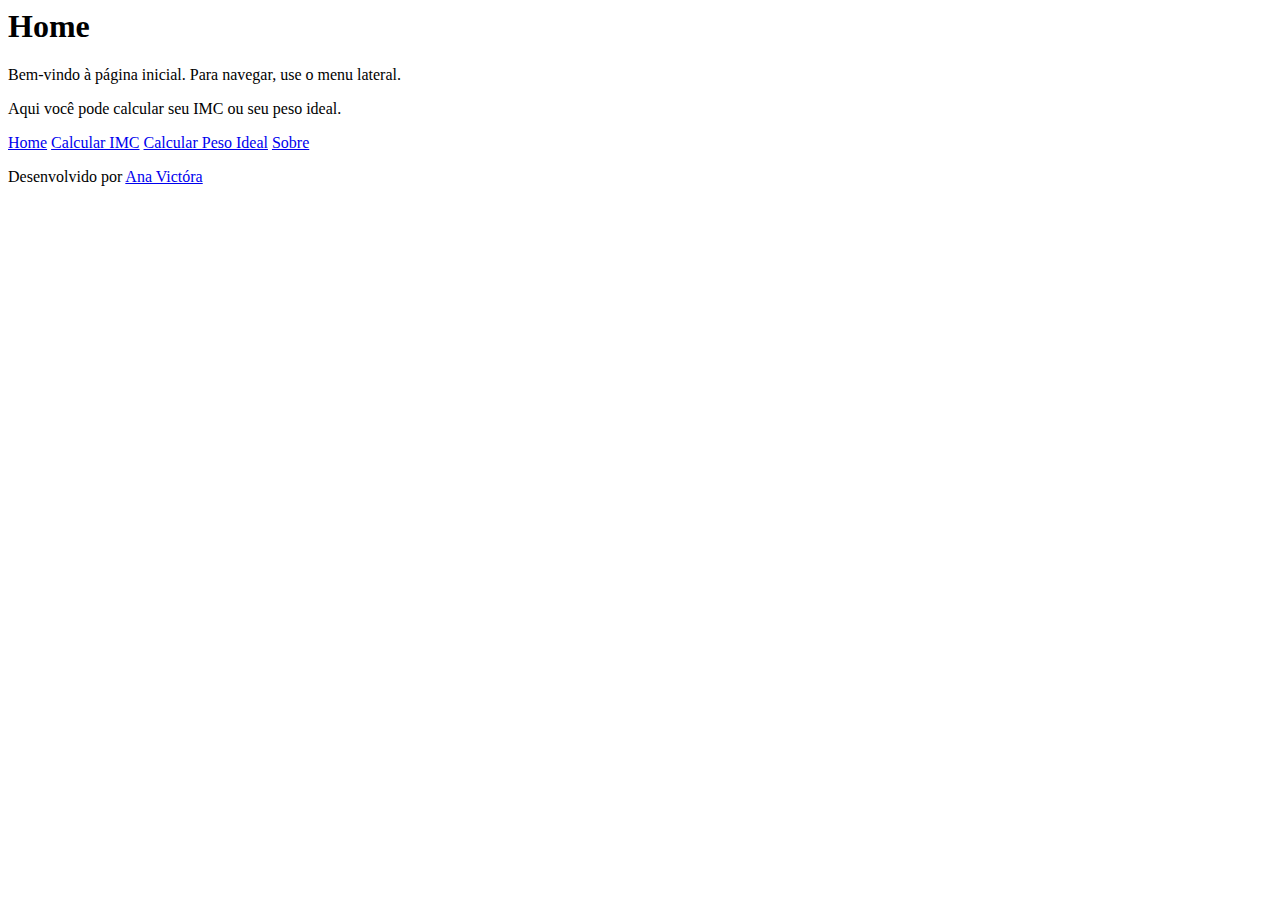
==== index.html @ 90c52c03 "estrutura inical finalizada" ====
<html>
  <head>
    <meta charset="UTF-8">
    <meta http-equiv="X-UA-Compatible" content="IE=edge">
    <meta name="viewport" content="width=device-width, initial-scale=1.0">
    <link rel="stylesheet" type="text/css" href="estilos.css">
    <title>Página Inicial</title>
  </head>
  <body>
    <div>
      <h1>Home</h1>
      <p>Bem-vindo à página inicial. Para navegar, use o menu lateral.</p>
      <p>Aqui você pode calcular seu IMC ou seu peso ideal.</p>
    </div>
    <div>
    <a href="index.html">Home</a>
      <a href="imcpi/imc.html">Calcular IMC</a>
      <a href="imcpi/pesoideal.html">Calcular Peso Ideal</a>
      <a href="sobre.html">Sobre</a>
    </div>
    <div>
    <p>Desenvolvido por <a href="https://github.com/anavictoriaea">Ana Victóra</a></p>
    </div>
  </body>
</html>
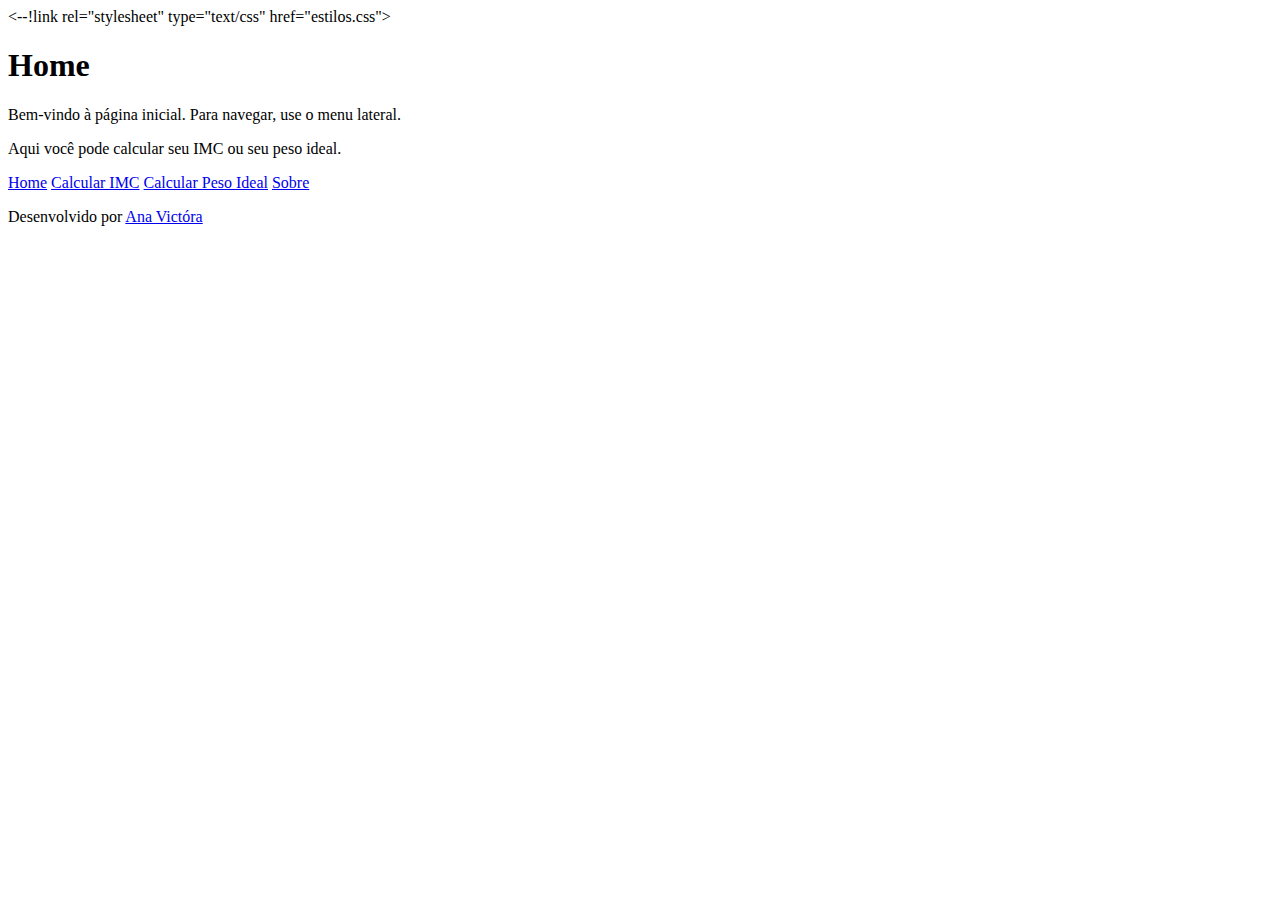
==== commit 58ffbf57: "Update index.html" ====
--- a/index.html
+++ b/index.html
@@ -3,7 +3,7 @@
     <meta charset="UTF-8">
     <meta http-equiv="X-UA-Compatible" content="IE=edge">
     <meta name="viewport" content="width=device-width, initial-scale=1.0">
-    <link rel="stylesheet" type="text/css" href="estilos.css">
+    <--!link rel="stylesheet" type="text/css" href="estilos.css">
     <title>Página Inicial</title>
   </head>
   <body>
@@ -22,4 +22,4 @@
     <p>Desenvolvido por <a href="https://github.com/anavictoriaea">Ana Victóra</a></p>
     </div>
   </body>
-</html>+</html>
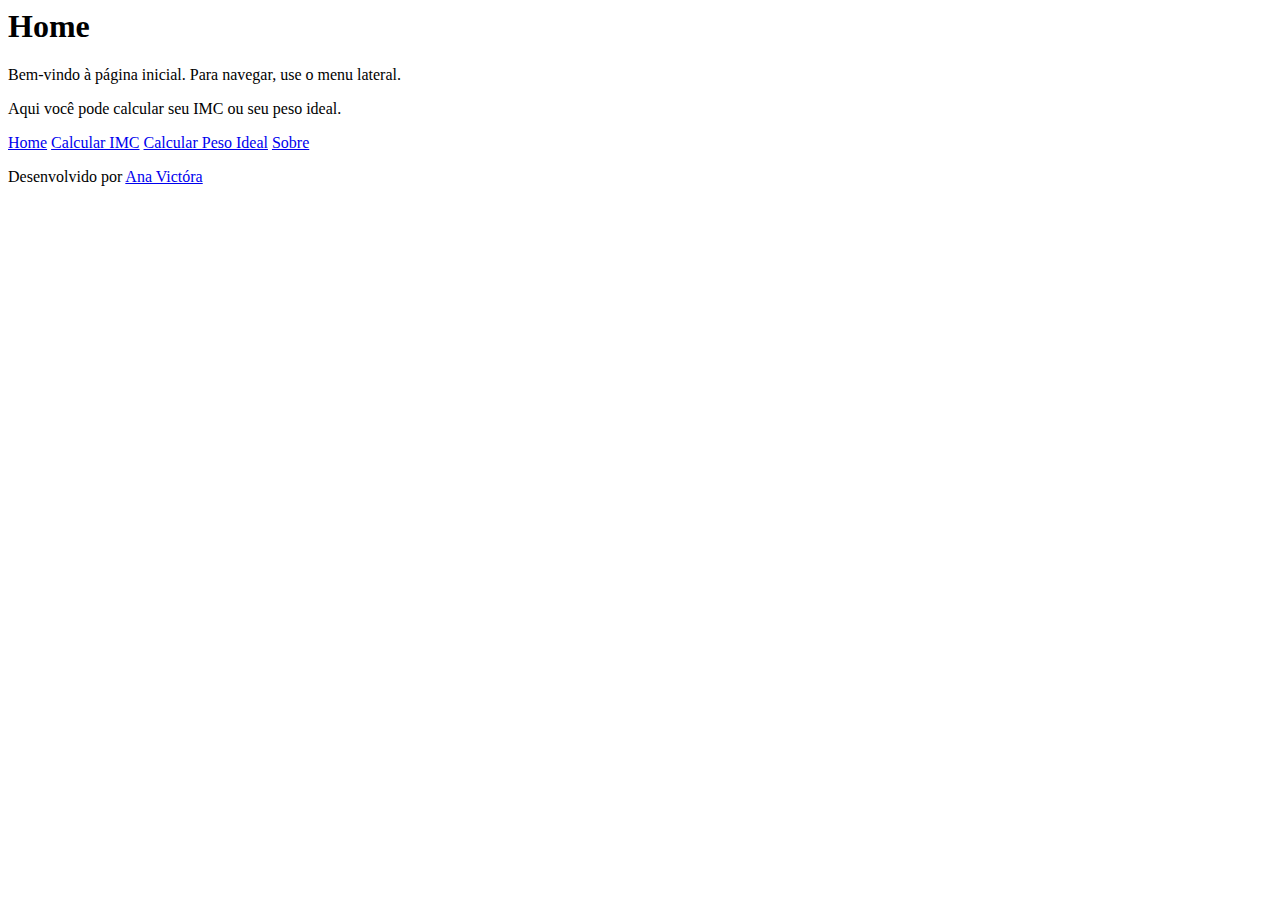
==== commit e02a72c9: "Update index.html" ====
--- a/index.html
+++ b/index.html
@@ -3,7 +3,7 @@
     <meta charset="UTF-8">
     <meta http-equiv="X-UA-Compatible" content="IE=edge">
     <meta name="viewport" content="width=device-width, initial-scale=1.0">
-    <--!link rel="stylesheet" type="text/css" href="estilos.css">
+    <!--link rel="stylesheet" type="text/css" href="estilos.css"-->
     <title>Página Inicial</title>
   </head>
   <body>
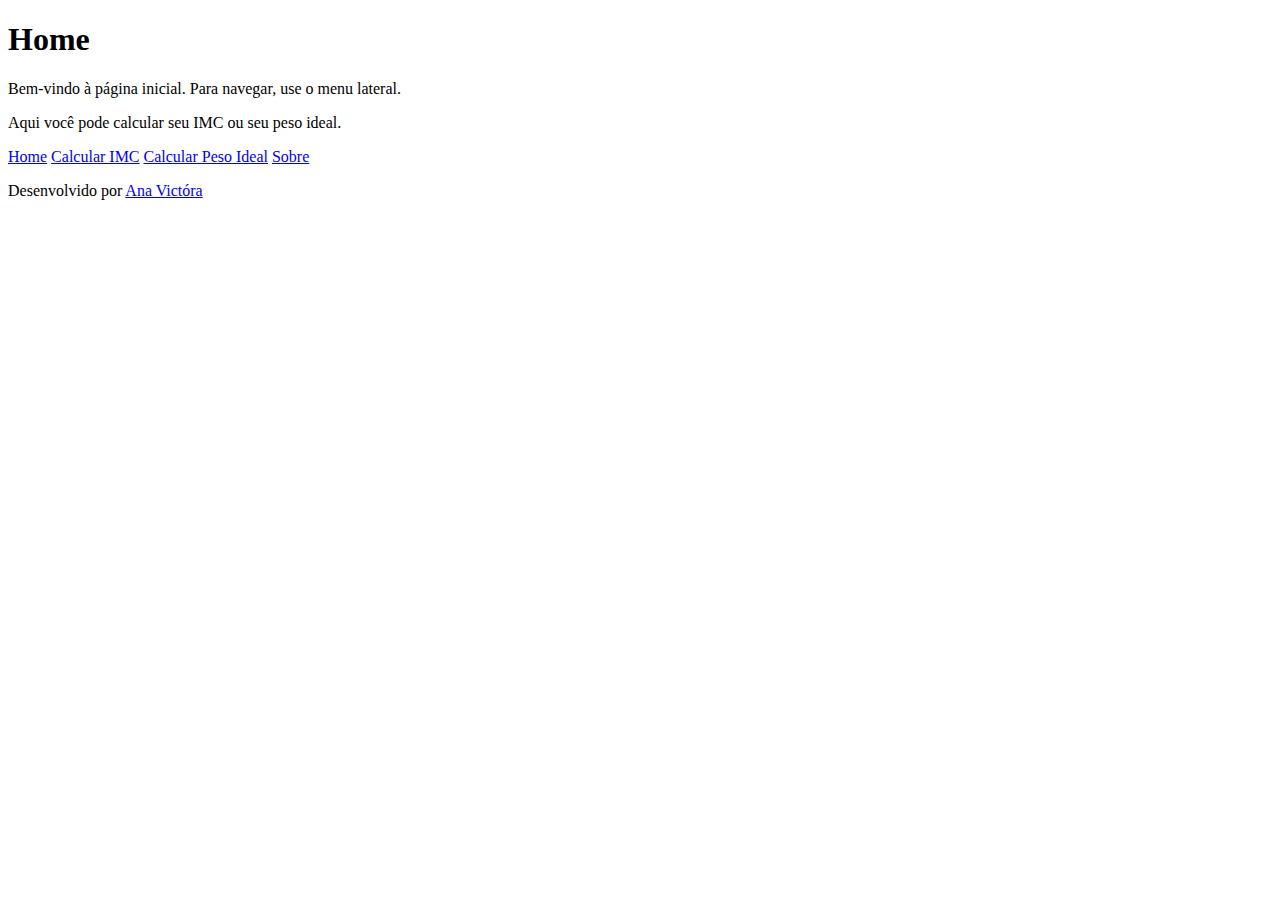
==== commit c1dd3585: "Update index.html" ====
--- a/index.html
+++ b/index.html
@@ -1,3 +1,4 @@
+<!DOCTYPE html>
 <html>
   <head>
     <meta charset="UTF-8">
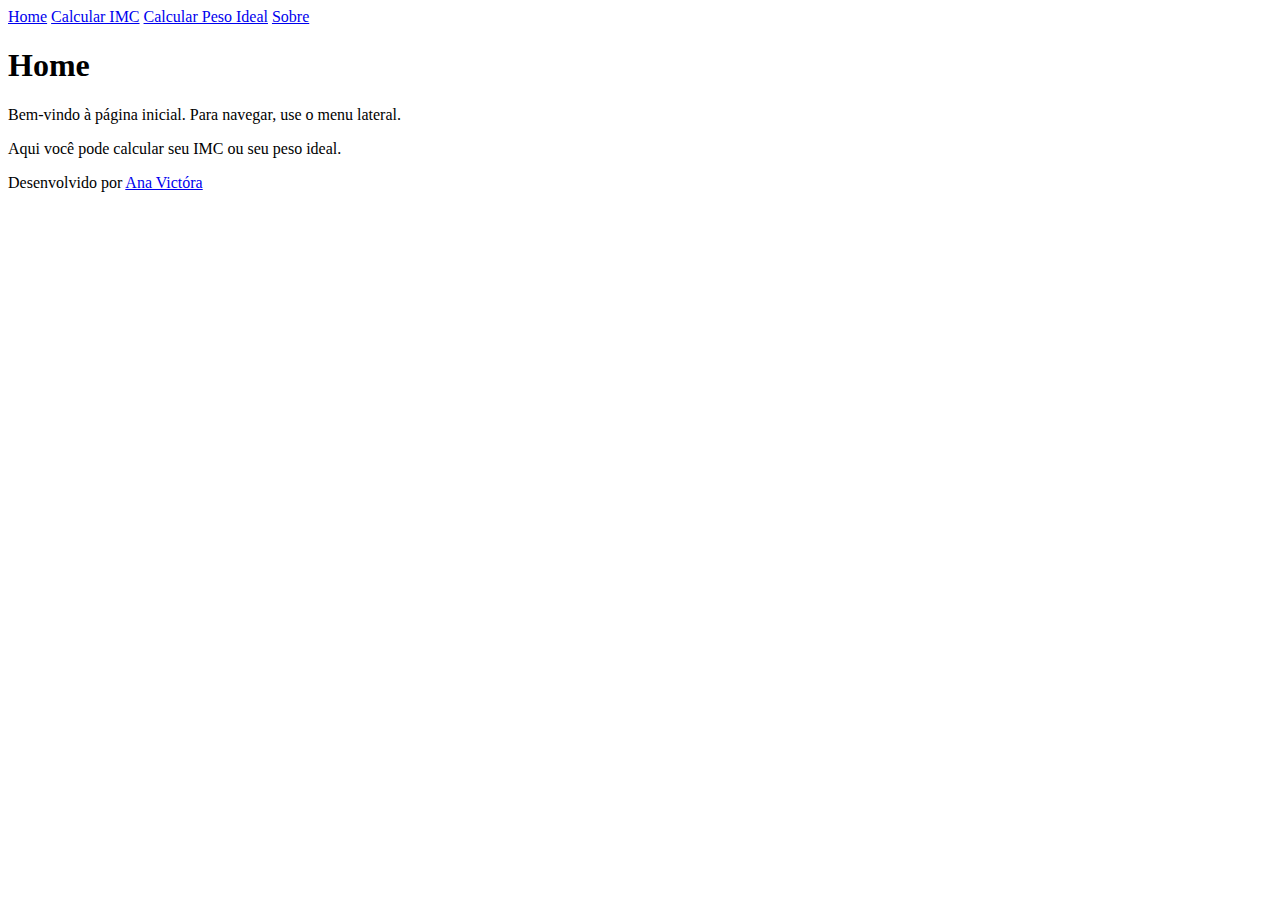
==== commit e81b5767: "4 files modified, 1 deleted" ====
--- a/index.html
+++ b/index.html
@@ -3,23 +3,21 @@
   <head>
     <meta charset="UTF-8">
     <meta http-equiv="X-UA-Compatible" content="IE=edge">
-    <meta name="viewport" content="width=device-width, initial-scale=1.0">
-    <!--link rel="stylesheet" type="text/css" href="estilos.css"-->
     <title>Página Inicial</title>
   </head>
   <body>
+    <div>
+      <a href="index.html">Home</a>
+      <a href="imcpi/imc.html">Calcular IMC</a>
+      <a href="imcpi/pesoideal.html">Calcular Peso Ideal</a>
+      <a href="sobre.html">Sobre</a>
+    </div>
     <div>
       <h1>Home</h1>
       <p>Bem-vindo à página inicial. Para navegar, use o menu lateral.</p>
       <p>Aqui você pode calcular seu IMC ou seu peso ideal.</p>
     </div>
     <div>
-    <a href="index.html">Home</a>
-      <a href="imcpi/imc.html">Calcular IMC</a>
-      <a href="imcpi/pesoideal.html">Calcular Peso Ideal</a>
-      <a href="sobre.html">Sobre</a>
-    </div>
-    <div>
     <p>Desenvolvido por <a href="https://github.com/anavictoriaea">Ana Victóra</a></p>
     </div>
   </body>
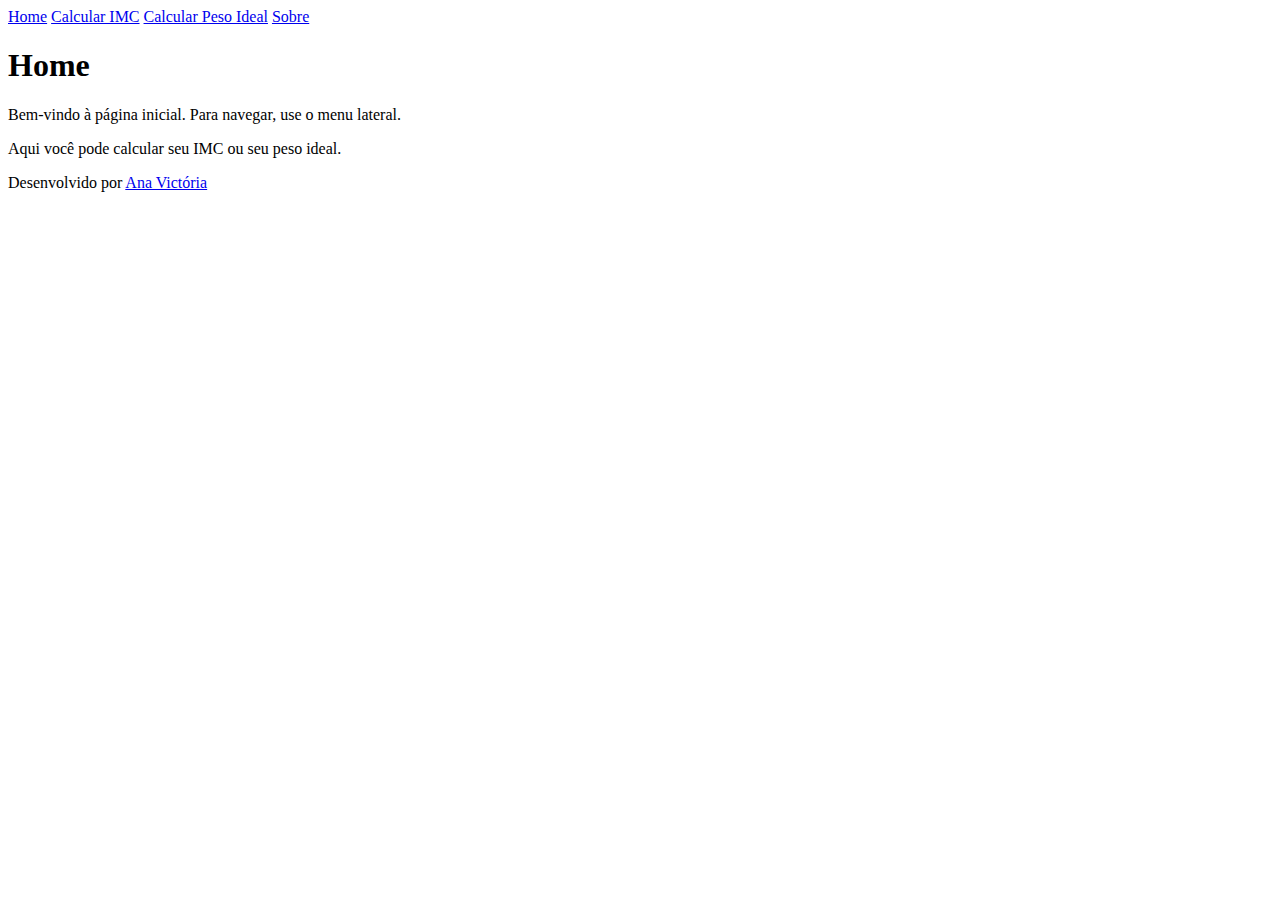
==== commit a4424a30: "4 files modified" ====
--- a/index.html
+++ b/index.html
@@ -18,7 +18,7 @@
       <p>Aqui você pode calcular seu IMC ou seu peso ideal.</p>
     </div>
     <div>
-    <p>Desenvolvido por <a href="https://github.com/anavictoriaea">Ana Victóra</a></p>
+    <p>Desenvolvido por <a href="https://github.com/anavictoriaea">Ana Victória</a></p>
     </div>
   </body>
 </html>
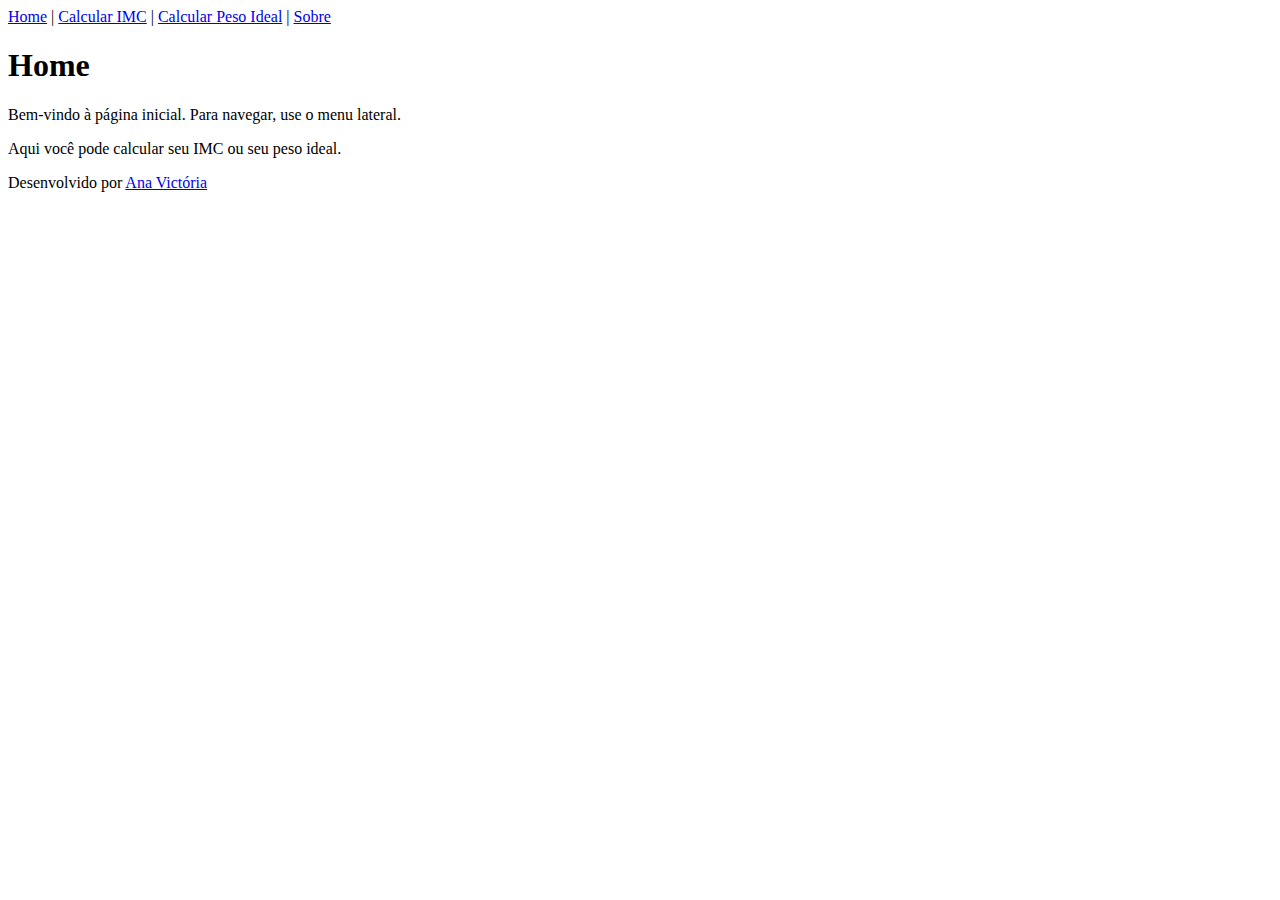
==== commit e7bbb354: "5 files modified" ====
--- a/index.html
+++ b/index.html
@@ -7,9 +7,9 @@
   </head>
   <body>
     <div>
-      <a href="index.html">Home</a>
-      <a href="imcpi/imc.html">Calcular IMC</a>
-      <a href="imcpi/pesoideal.html">Calcular Peso Ideal</a>
+      <a href="index.html">Home</a> |
+      <a href="imcpi/imc.html">Calcular IMC</a> |
+      <a href="imcpi/pesoideal.html">Calcular Peso Ideal</a> |
       <a href="sobre.html">Sobre</a>
     </div>
     <div>
